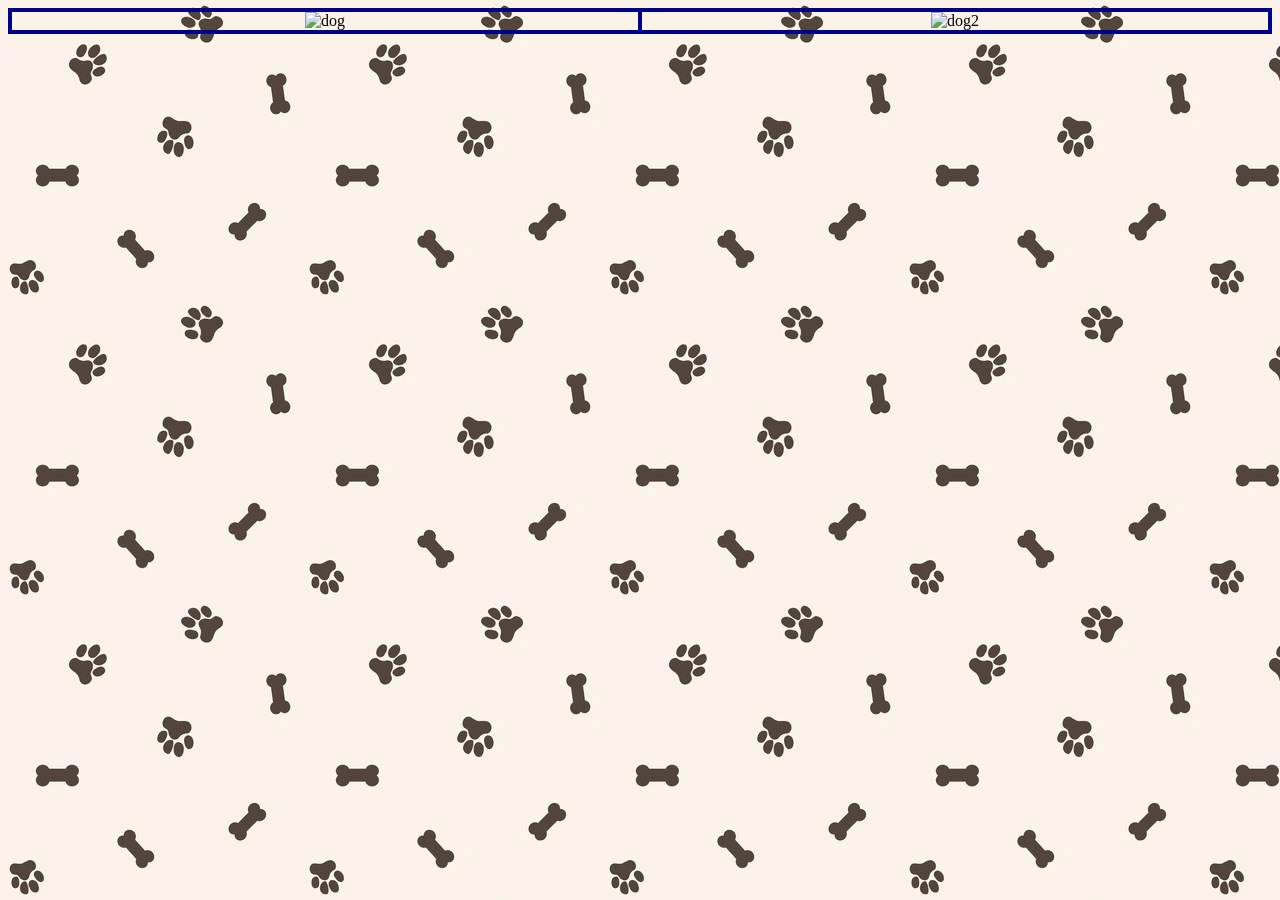
==== photosandvideos.html @ a8f94d37 "Add files via upload" ====
<!DOCTYPE html>
<html>
<head>

<title>photos and videos of my dog</title>
	<link href="style.css" type="text/css" rel="stylesheet"/>

</head>

<body>
<div class="container">
	<div><center><img src="IMG_2142.jpeg" alt="dog"/></center></div>

	<div><center><img src="IMG_9013.jpeg" alt="dog2"/></center></div>




</div>

</body>

</html>
---- style.css ----
.container{
	display:grid;
	grid-template-columns: 1fr 1fr;
}
div{
	border:2px solid darkblue;
}

body{
	background-image:url("Background.jpg");
	backround-repeat:no-repeat;
	backround-size:100% auto;
	
	h1{color:darkblue;}

	
}
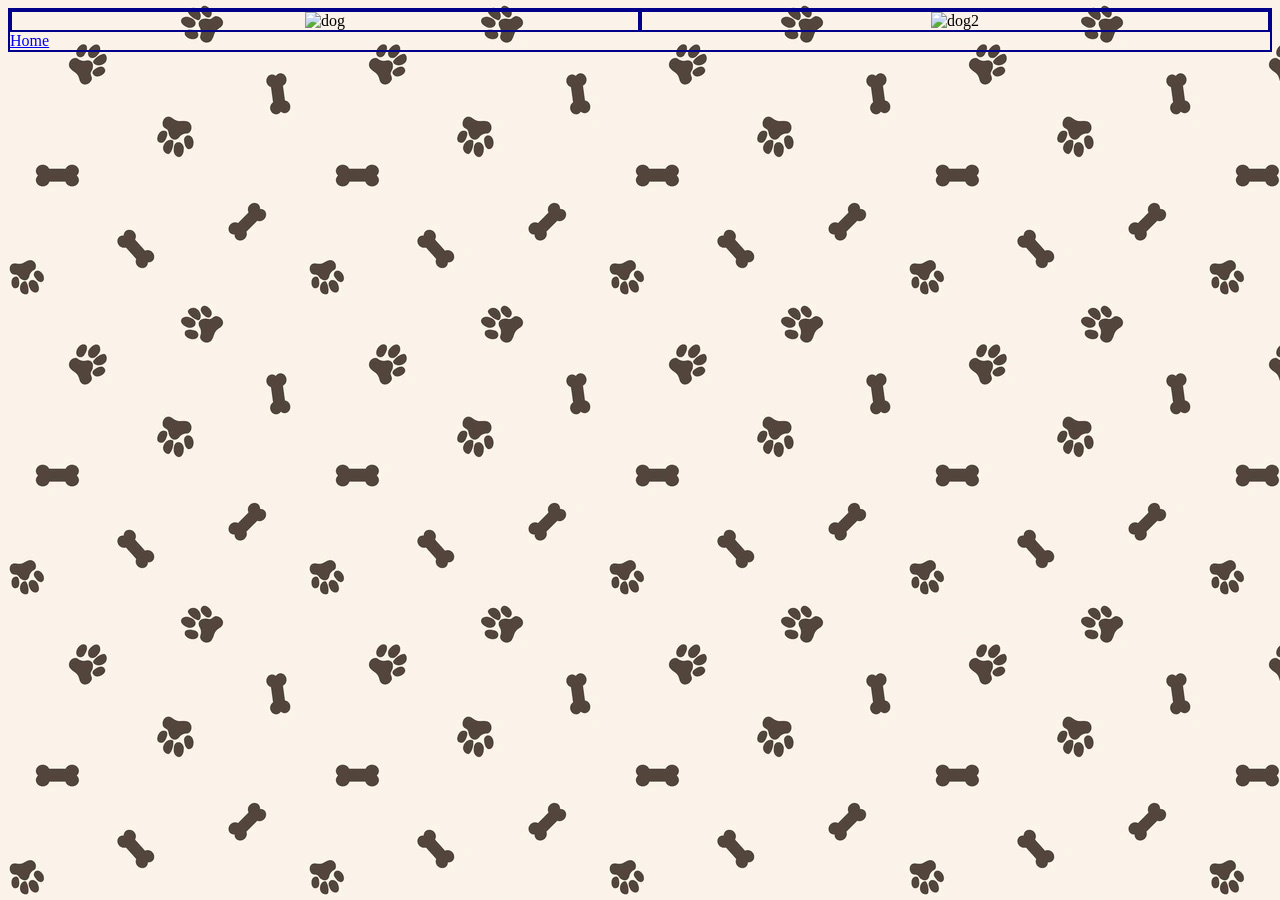
==== commit ea58d1a7: "Add files via upload" ====
--- a/photosandvideos.html
+++ b/photosandvideos.html
@@ -13,6 +13,7 @@
 
 	<div><center><img src="IMG_9013.jpeg" alt="dog2"/></center></div>
 
+<a href="index.html">Home</a>
 
 
 
--- a/style.css
+++ b/style.css
@@ -12,6 +12,7 @@
 	backround-size:100% auto;
 	
 	h1{color:darkblue;}
-
+p{color:darkblue;}
+}
 	
 }
